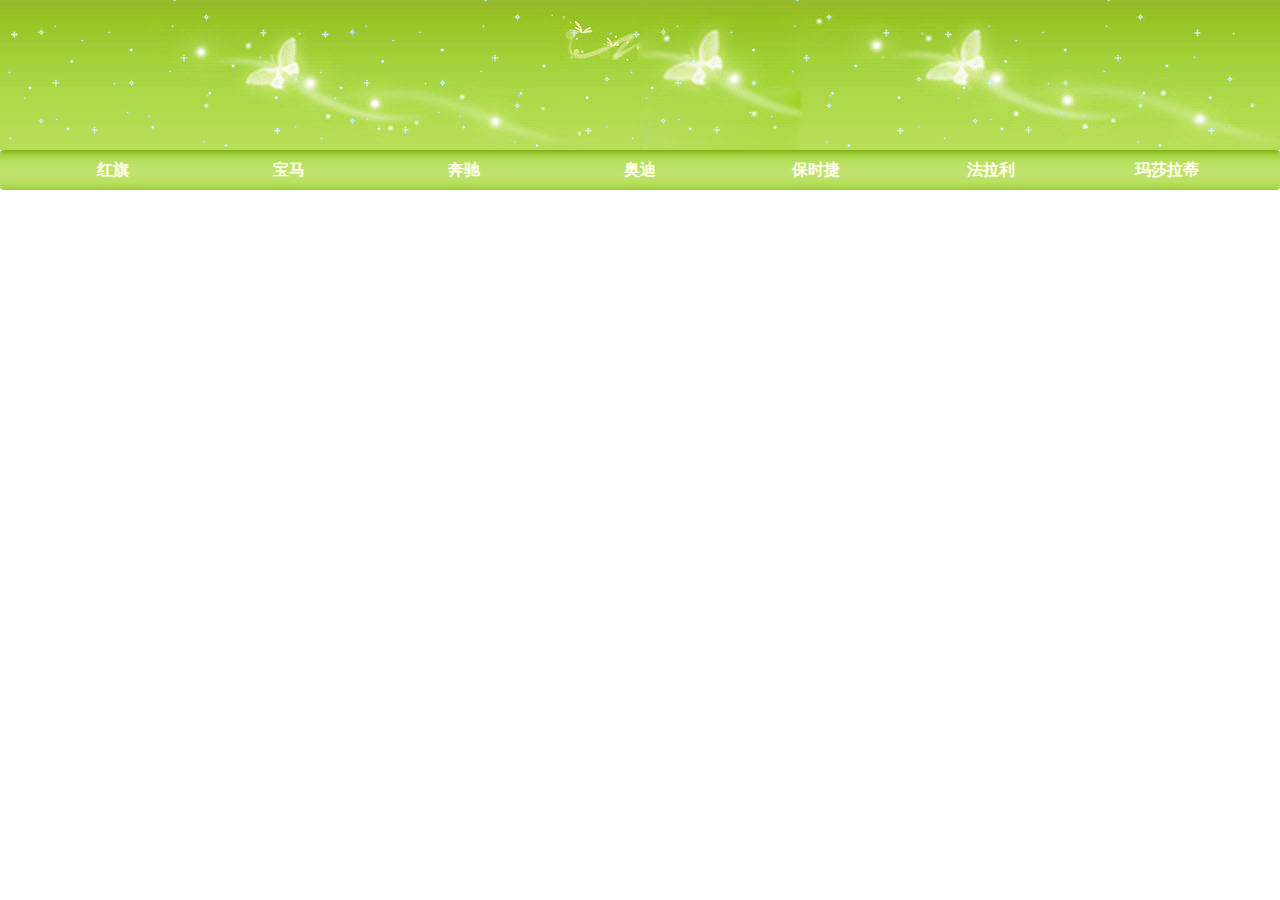
==== header.html @ 9b1ca842 "Add files via upload" ====
<!DOCTYPE html>
<html lang="en">
<head>
    <meta charset="UTF-8">
    <link rel="shortcut icon" href="logo.ico">
    <meta name="viewport" content="width=device-width, initial-scale=1.0">
    <meta http-equiv="X-UA-Compatible" content="ie=edge">
    <title>品牌跑车</title>
    <link rel="stylesheet" href="css/header.css">
    <script src="js/jquery-1.11.3.js"></script>
    <script src="js/header.js"></script>
    <style>
    </style>
</head>
<body>
<header>
    <!--头部背景图片-->
    <div class="header">
        <div class="header_bj">
            <img src="img/index/1.gif" alt="">
            <img src="img/index/1.gif" alt="">
            <img src="img/index/1.gif" alt="">
            <img src="img/index/1.gif" alt="">
        </div>
        <!--导航栏-->

    <nav>
        <ul class="main">
            <li>
                <a href="index.html">首页</a>
            </li>
            <li>
                <a href="" class="">红旗</a>
                <ul id="m1" class="drop menu1">
                    <li><a href="">红旗L5</a></li>
                    <li><a href="">新红旗H5</a></li>
                    <li><a href="">新红旗H7</a></li>
                    <li><a href="">红旗HS7</a></li>
                    <li><a href="">红旗E-HS3</a></li>
                </ul>
            </li>
            <li>
                <a href="">宝马</a>
                <ul id="m2" class="drop menu2">
                    <li><a href="">宝马5系</a></li>
                    <li><a href="">宝马7系</a></li>
                    <li><a href="">宝马X6</a></li>
                    <li><a href="">宝马X7</a></li>
                    <li><a href="">宝马i8</a></li>
                </ul>
            </li>
            <li>
                <a href="">奔驰</a>
                <ul id="m3" class="drop menu3">
                    <li><a href="">奔驰c级</a></li>
                    <li><a href="">奔驰G级</a></li>
                    <li><a href="">奔驰S级</a></li>
                    <li><a href="">奔驰AMG GT</a></li>
                    <li><a href="">迈巴赫S级</a></li>
                </ul>
            </li>
            <li>
                <a href="">奥迪</a>
                <ul id="m4" class="drop menu4">
                    <li><a href="">奥迪A7</a></li>
                    <li><a href="">奥迪A8L</a></li>
                    <li><a href="">奥迪Q7</a></li>
                    <li><a href="">奥迪TT</a></li>
                    <li><a href="">奥迪R8</a></li>
                </ul>
            </li>
            <li>
                <a href="">保时捷</a>
                <ul id="m5" class="drop menu5">
                    <li><a href="">保时捷Cayenne</a></li>
                    <li><a href="">保时捷Panamera</a></li>
                    <li><a href="">保时捷911</a></li>
                    <li><a href="">保时捷718</a></li>
                    <li><a href="">保时捷Mission E</a></li>
                </ul>
            </li>
            <li>
                <a href="">法拉利</a>
                <ul id="m6" class="drop menu6">
                    <li><a href="">法拉利458</a></li>
                    <li><a href="">法拉利488</a></li>
                    <li><a href="">法拉利F12</a></li>
                    <li><a href="">法拉利Portofino</a></li>
                    <li><a href="">法拉利LaFerrari</a></li>
                </ul>
            </li>
            <li>
                <a href="">玛莎拉蒂</a>
                <ul id="m7" class="drop menu6">
                    <li><a href="">玛莎拉蒂Ghibli</a></li>
                    <li><a href="">玛莎拉蒂Levante</a></li>
                    <li><a href="">玛莎拉蒂总裁</a></li>
                    <li><a href="">玛莎拉蒂GT</a></li>
                    <li><a href="">玛莎拉蒂GC</a></li>
                </ul>
            </li>
            <li>
                <a href="">劳斯莱斯</a>
                <ul id="m8" class="drop menu6">
                    <li><a href="">曜影</a></li>
                    <li><a href="">魅影</a></li>
                    <li><a href="">幻影</a></li>
                    <li><a href="">古斯特</a></li>
                    <li><a href="">库里南</a></li>
                </ul>
            </li>
        </ul>
    </nav>
    </div>
</header>    
  
</body>
</html>
---- css/header.css ----
*{
    padding:0;
    margin:0;
    list-style: none;
    text-decoration:none;
}
/* 头部背景 */
.header>.header_bj{
    width:100%;
    height:150px;
    background:url(../img/index/bj.jpg);
}     
.header>.header_bj>img{
    width:24%;
    height:100%;
} 


/* 头部nav */
nav {
    height: 40px;
    background:url(../img/index/navbg.gif);
    text-align: center;
    border-radius: 4px;
  }
  .main {
    display: flex;
    justify-content: center;
    height:40px
  }
  .main > li {
    margin: 0 1%;
  }
  .main>li>a{
    font-weight:bold;
    font-size:16px;
  }
  a {
    color: #ffe;
    display: block;
    /*padding: 10px 15px;*/
    width:150px;
    height:40px;
    font-size: 16px;
    line-height:40px;
  }
  a:hover {
    color:#000;
    background:url(../img/index/3.gif);
    border-radius:5px;
   
  }
  .main>li:hover{
    background:url(../img/index/navOnbg.jpg);
    background-size:150px 40px;
  }
  .drop{
    width:150px;
    height:200px;
    background-color:#afa;
    border-radius:5px;
    display:none;
    animation:n2 .5s linear;
  }
  .drop li a {
    padding: 10px 0;
    color:#000;
  }
  .show{
    display:block;
    width:150px;
    height:200px;
    background-color:#afa;
    border-radius:5px;
    animation:n1 .5s linear;
  }
  @keyframes n1{
    0%{
      height:0;
    }
    100%{
      height:200px;
    }
  }
  @keyframes n2{
    0%{
      height:200px;
    }
    100%{
      height:0;
    }
  }
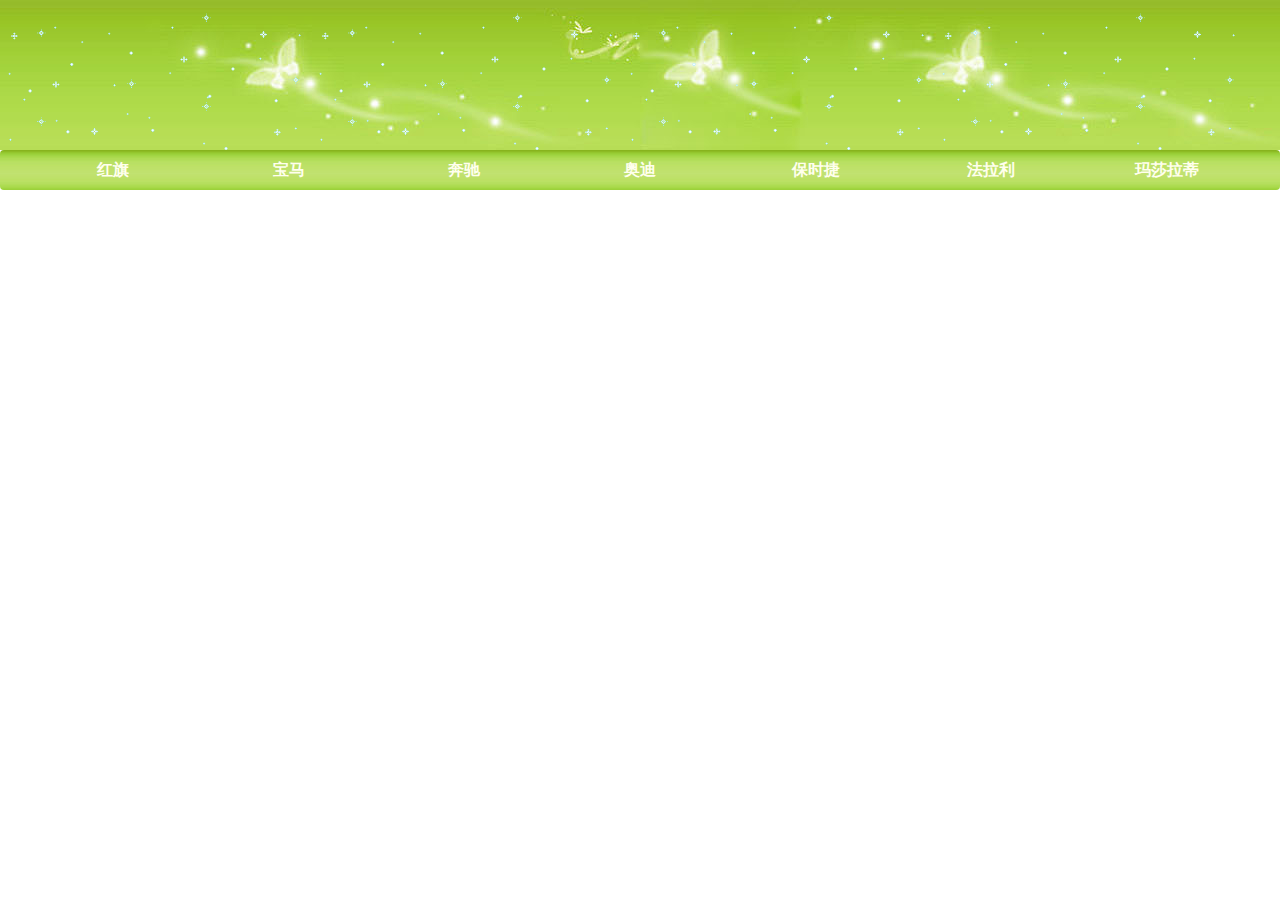
==== commit 865016cf: "Add files via upload" ====
--- a/header.html
+++ b/header.html
@@ -23,7 +23,6 @@
             <img src="img/index/1.gif" alt="">
         </div>
         <!--导航栏-->
-
     <nav>
         <ul class="main">
             <li>
